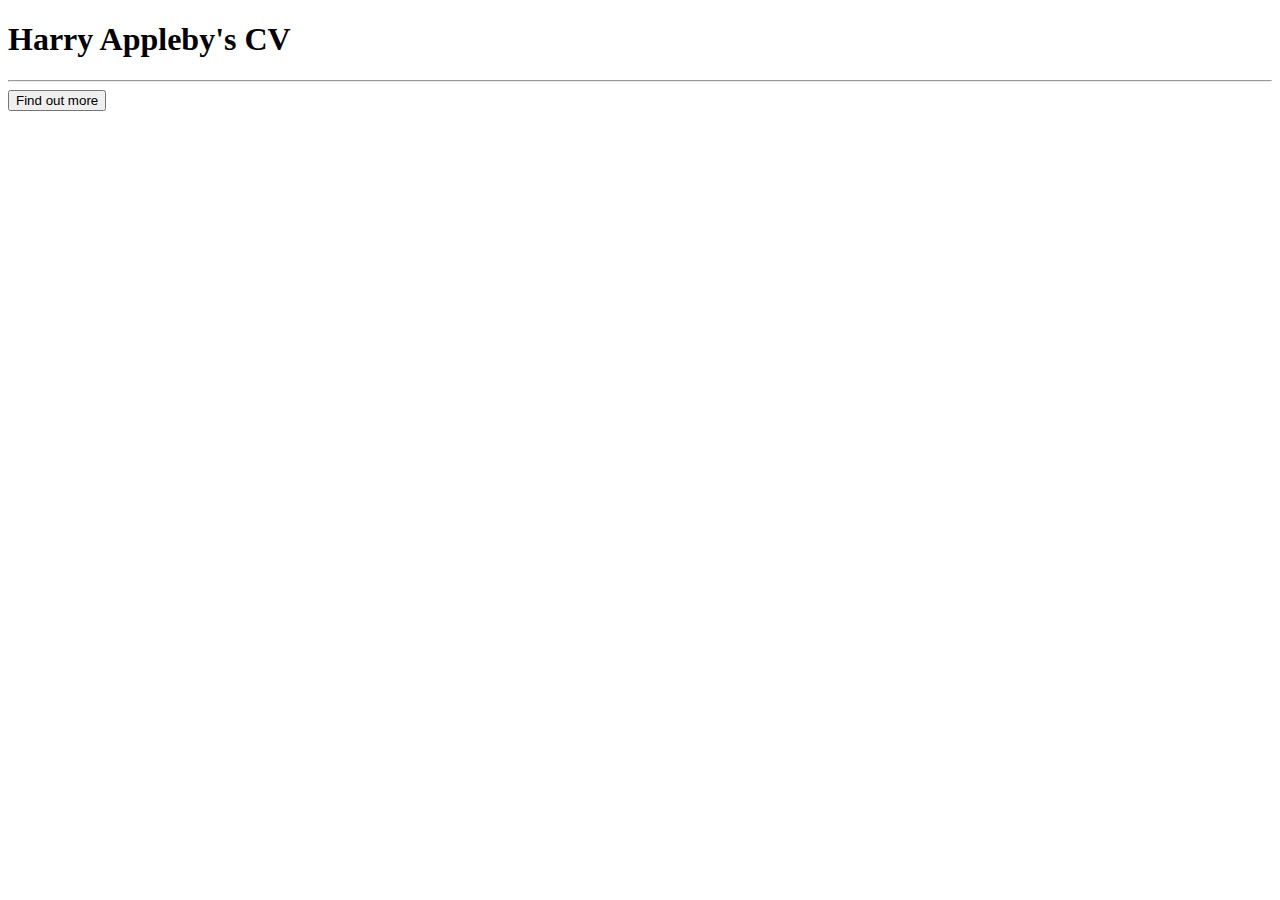
==== index.html @ ccee90c0 "Website Upload" ====
<!DOCTYPE html>
<html>
<head>
  <meta charset="utf-8">
  <meta name="viewport" content="width=device-width, initial-scale=1">
  <title>Bootstrap</title>
  <link href="https://cdn.jsdelivr.net/npm/bootstrap@5.3.1/dist/css/bootstrap.min.css" rel="stylesheet" integrity="sha384-4bw+/aepP/YC94hEpVNVgiZdgIC5+VKNBQNGCHeKRQN+PtmoHDEXuppvnDJzQIu9" crossorigin="anonymous">
  <link rel="stylesheet" type="text/css" href="style2.CSS">
</head>
<body>
  <div class="container d-flex align-items-center justify-content-center h-100">
    <div class="row">
    <header class="text-center col-12 ">
      <h1 class="text-uppercase">Harry Appleby's CV</h1>
    </header>
    <div class="buffer col-12"></div>
    <section class="text-center col-12 ">
      <hr>
      <a href="CV.html">
        <button class="btn btn-primary btn-xl">Find out more</button>
      </a>
    </section>
  </div>
</div>

<script src="https://cdn.jsdelivr.net/npm/@popperjs/core@2.11.8/dist/umd/popper.min.js" integrity="sha384-I7E8VVD/ismYTF4hNIPjVp/Zjvgyol6VFvRkX/vR+Vc4jQkC+hVqc2pM8ODewa9r" crossorigin="anonymous"></script>
<script src="https://cdn.jsdelivr.net/npm/bootstrap@5.3.1/dist/js/bootstrap.min.js" integrity="sha384-Rx+T1VzGupg4BHQYs2gCW9It+akI2MM/mndMCy36UVfodzcJcF0GGLxZIzObiEfa" crossorigin="anonymous"></script>
</body>
</html>
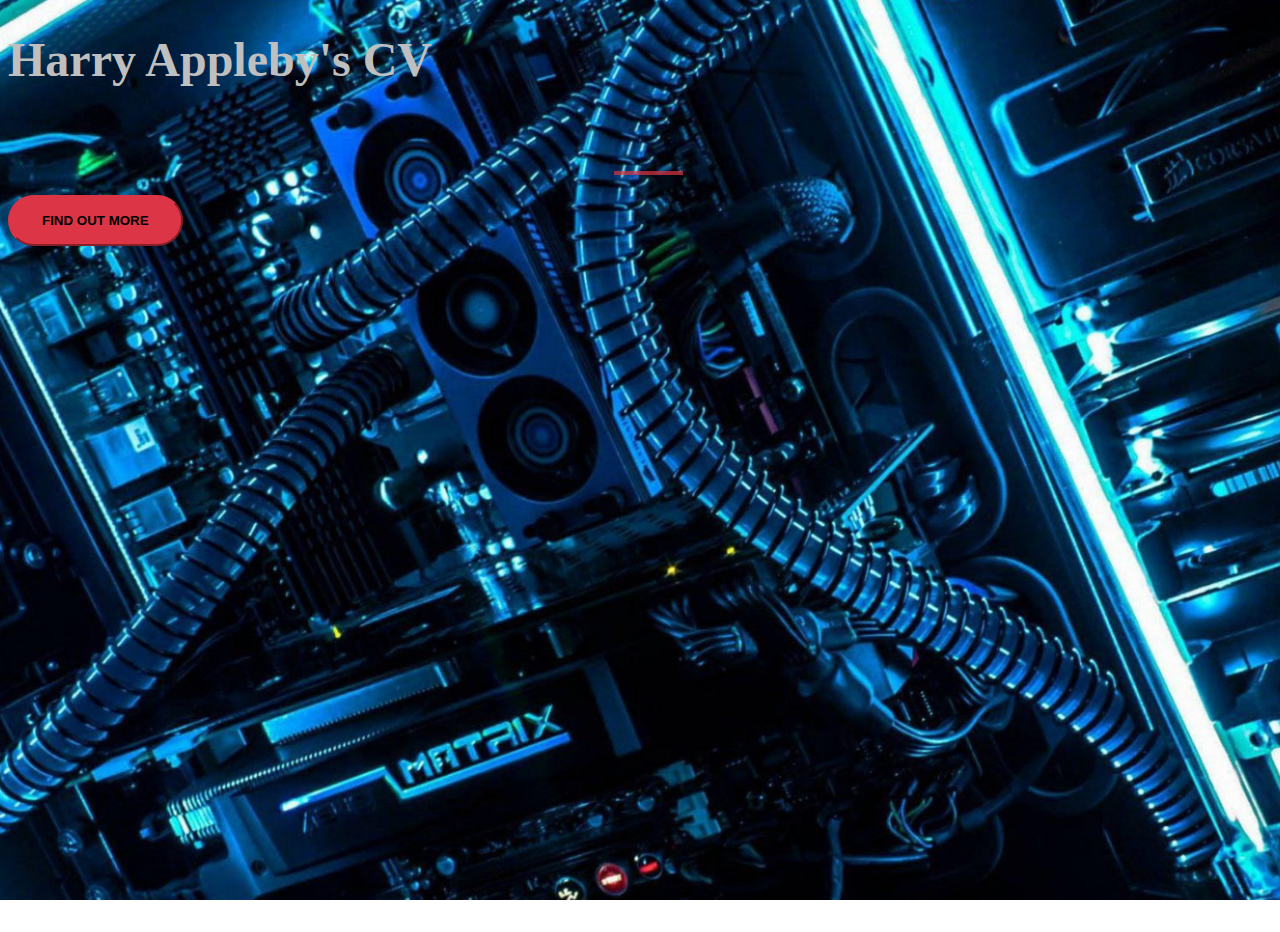
==== commit c9d587ef: "Update index.html" ====
--- a/index.html
+++ b/index.html
@@ -5,7 +5,7 @@
   <meta name="viewport" content="width=device-width, initial-scale=1">
   <title>Bootstrap</title>
   <link href="https://cdn.jsdelivr.net/npm/bootstrap@5.3.1/dist/css/bootstrap.min.css" rel="stylesheet" integrity="sha384-4bw+/aepP/YC94hEpVNVgiZdgIC5+VKNBQNGCHeKRQN+PtmoHDEXuppvnDJzQIu9" crossorigin="anonymous">
-  <link rel="stylesheet" type="text/css" href="style2.CSS">
+  <link rel="stylesheet" type="text/css" href="style2.css">
 </head>
 <body>
   <div class="container d-flex align-items-center justify-content-center h-100">
@@ -26,4 +26,4 @@
 <script src="https://cdn.jsdelivr.net/npm/@popperjs/core@2.11.8/dist/umd/popper.min.js" integrity="sha384-I7E8VVD/ismYTF4hNIPjVp/Zjvgyol6VFvRkX/vR+Vc4jQkC+hVqc2pM8ODewa9r" crossorigin="anonymous"></script>
 <script src="https://cdn.jsdelivr.net/npm/bootstrap@5.3.1/dist/js/bootstrap.min.js" integrity="sha384-Rx+T1VzGupg4BHQYs2gCW9It+akI2MM/mndMCy36UVfodzcJcF0GGLxZIzObiEfa" crossorigin="anonymous"></script>
 </body>
-</html>+</html>
--- a/style2.css
+++ b/style2.css
@@ -0,0 +1,43 @@
+
+body,html{
+	width: 100%;
+	height: 100%;
+	background: url(Background.jpg) no-repeat center center fixed;
+	background-size: cover;
+
+}
+h1{
+	font-size: 3rem;
+	font-weight: bold;
+	color: #bfbfbf;
+;
+}
+hr {
+    margin: 20px auto;
+    color: #dc3545;
+    border: 2px solid #dc3545;
+    max-width: 65px;
+    opacity: 0.7;  
+}
+.buffer{
+	height: 2rem;
+}
+.btn {
+	font-weight: 700;
+	border-radius: 300px;
+	text-transform: uppercase;
+}
+.btn-primary{
+	background-color:#dc3545 ;
+	border-color: #dc3545;
+}
+.btn-primary:hover{
+	transition: 2s;
+	background-color:#6f42c1 ;
+	border-color: #6f42c1;
+	border-radius: 2px;	
+	
+}
+.btn-xl{
+	padding: 1rem 2rem;
+}
